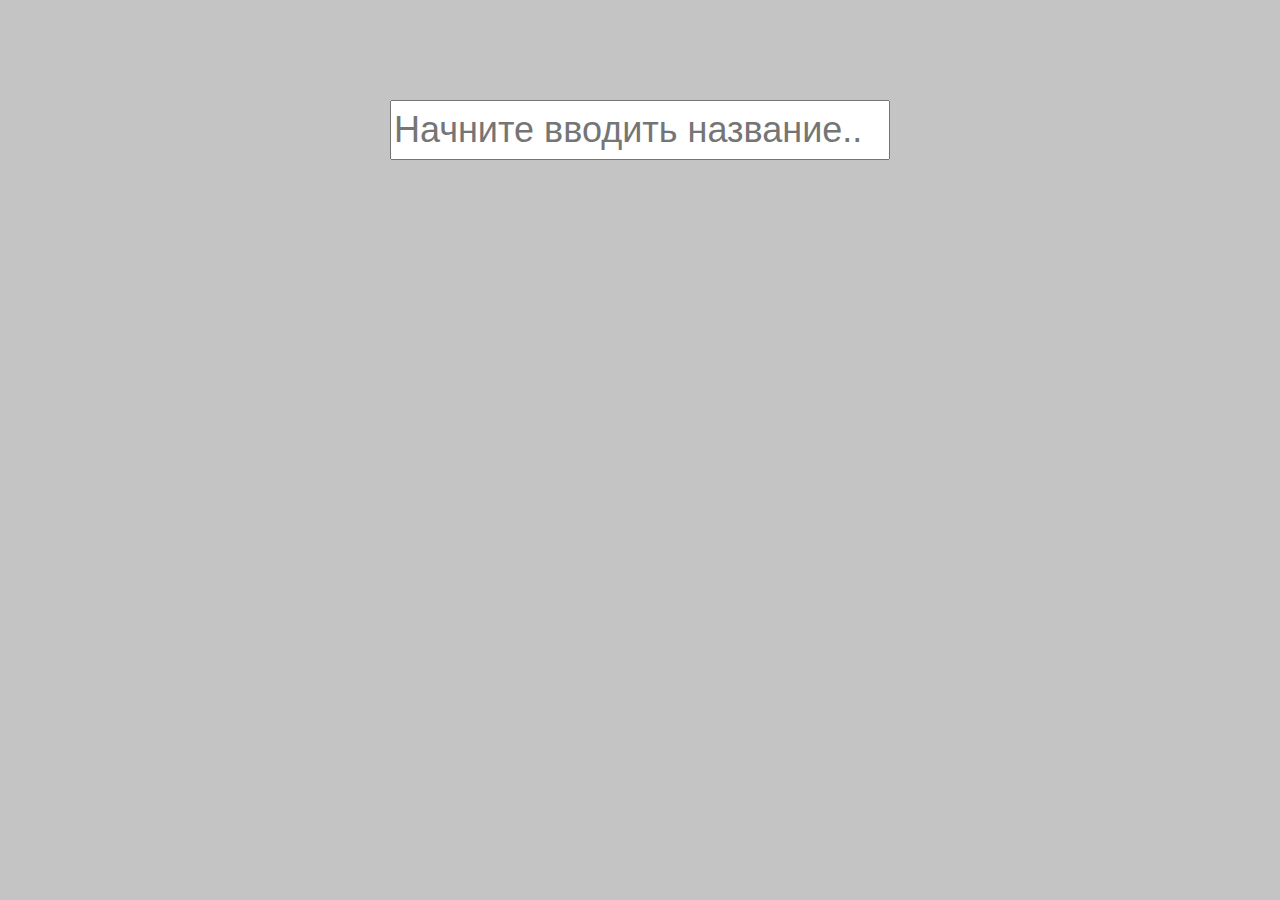
==== index.html @ ada04be4 "Rename 4_2_7_GitHub.html to index.html" ====
<!DOCTYPE html>
<html lang="ru">
<head>
	<meta charset="utf-8">
	<title>Task 4.2.7 GitHub</title>
	<link rel="stylesheet" type="text/css" href="4_2_7_GitHub.css">
</head>
<body>
	<div class = "wrapper">
		<div class = "search">
			<input class = "search__input" type = "search" placeholder="Начните вводить название...">
		</div>
		<ul class="listMenu">
		</ul>
	</div>
	<script src="4_2_7_GitHub.js"></script>
</body>
---- 4_2_7_GitHub.css ----
body {
    background: #C4C4C4;
}

.wrapper {
    margin: 100px auto 0;
    max-width: 660px;
}

.search input {
    display: block;
    width: 500px;
    height: 60px;
    margin: 0 auto;
    font-size: 36px;
    box-sizing: border-box;
}

.listMenu {
    display: block;
    list-style: none;
    width: 500px;
    margin: 0 auto;
    font-size: 36px;
    padding-left: 0;
    padding-bottom: 50px;
}

.listMenu li {
    list-style: none;
    background-color: white;
    cursor: pointer;
    height: 44px;
    border: 2px black solid;
}

.listMenu li:hover {
    background-color: #65CDF9;
}

.card {
    display: flex;
    justify-content: space-between;
    align-items: center;
    background-color: #E27BEB;
    width: 500px;
    height: 100px;
    margin: 0 auto;
    padding-right: 34px;
    border: 1px black solid;
    box-sizing: border-box;
}

.card img {
    height: 39px;
    cursor: pointer;
}

.card ul {
    list-style: none;
    font-size: 24px;
    padding-left: 16px;
}
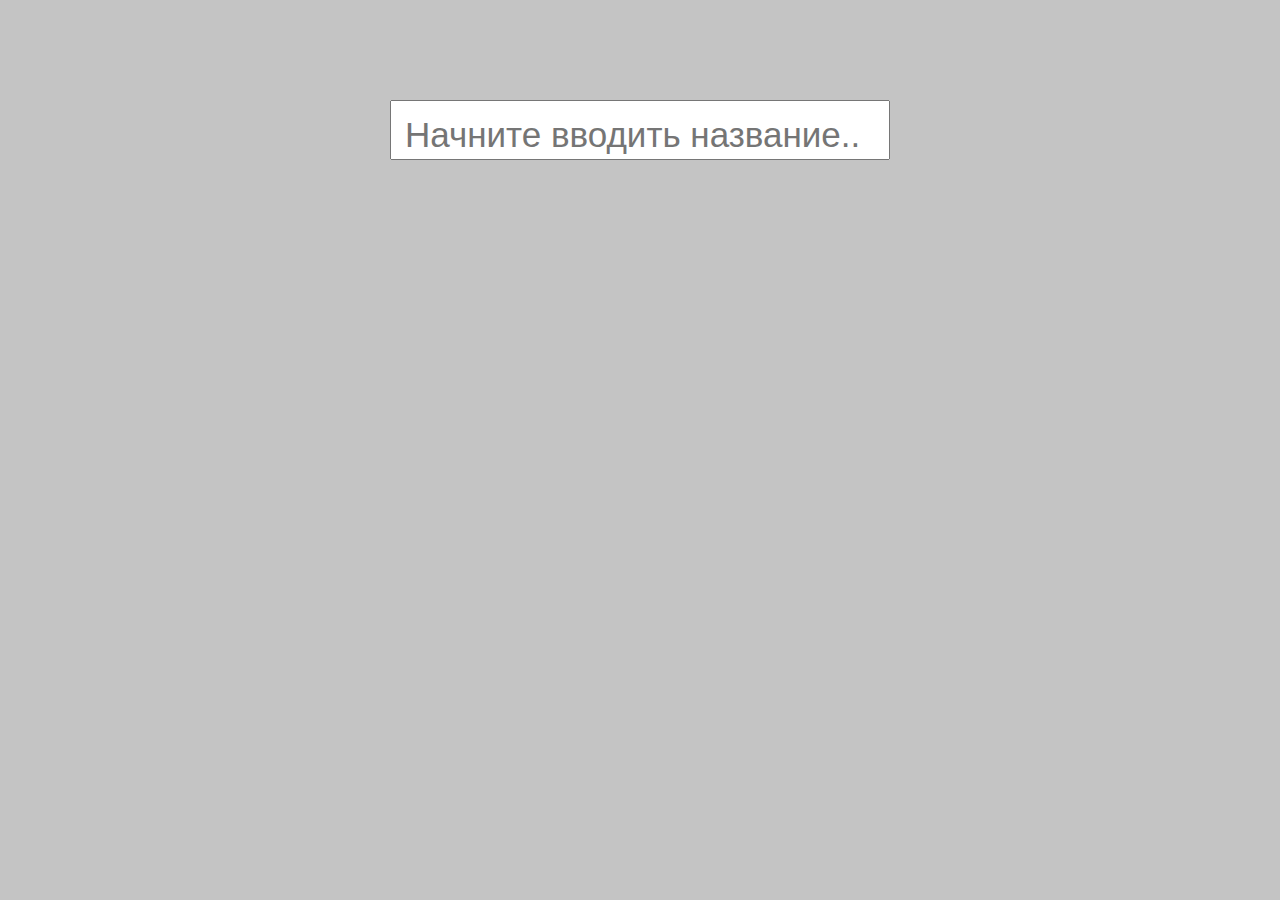
==== commit 4c6bbf52: "Add files via upload" ====
--- a/index.html
+++ b/index.html
@@ -6,12 +6,12 @@
 	<link rel="stylesheet" type="text/css" href="4_2_7_GitHub.css">
 </head>
 <body>
-	<div class = "wrapper">
+	<main class = "wrapper">
 		<div class = "search">
-			<input class = "search__input" type = "search" placeholder="Начните вводить название...">
+			<input type = "search" placeholder="Начните вводить название...">
 		</div>
 		<ul class="listMenu">
 		</ul>
-	</div>
+	</main>
 	<script src="4_2_7_GitHub.js"></script>
-</body>
+</body>--- a/4_2_7_GitHub.css
+++ b/4_2_7_GitHub.css
@@ -12,8 +12,13 @@
     width: 500px;
     height: 60px;
     margin: 0 auto;
-    font-size: 36px;
+    font-size: 48px;
     box-sizing: border-box;
+    padding-left: 13px;
+}
+
+.search input::placeholder {
+    font-size: 35px;
 }
 
 .listMenu {
@@ -32,6 +37,7 @@
     cursor: pointer;
     height: 44px;
     border: 2px black solid;
+    padding-left: 13px;
 }
 
 .listMenu li:hover {
